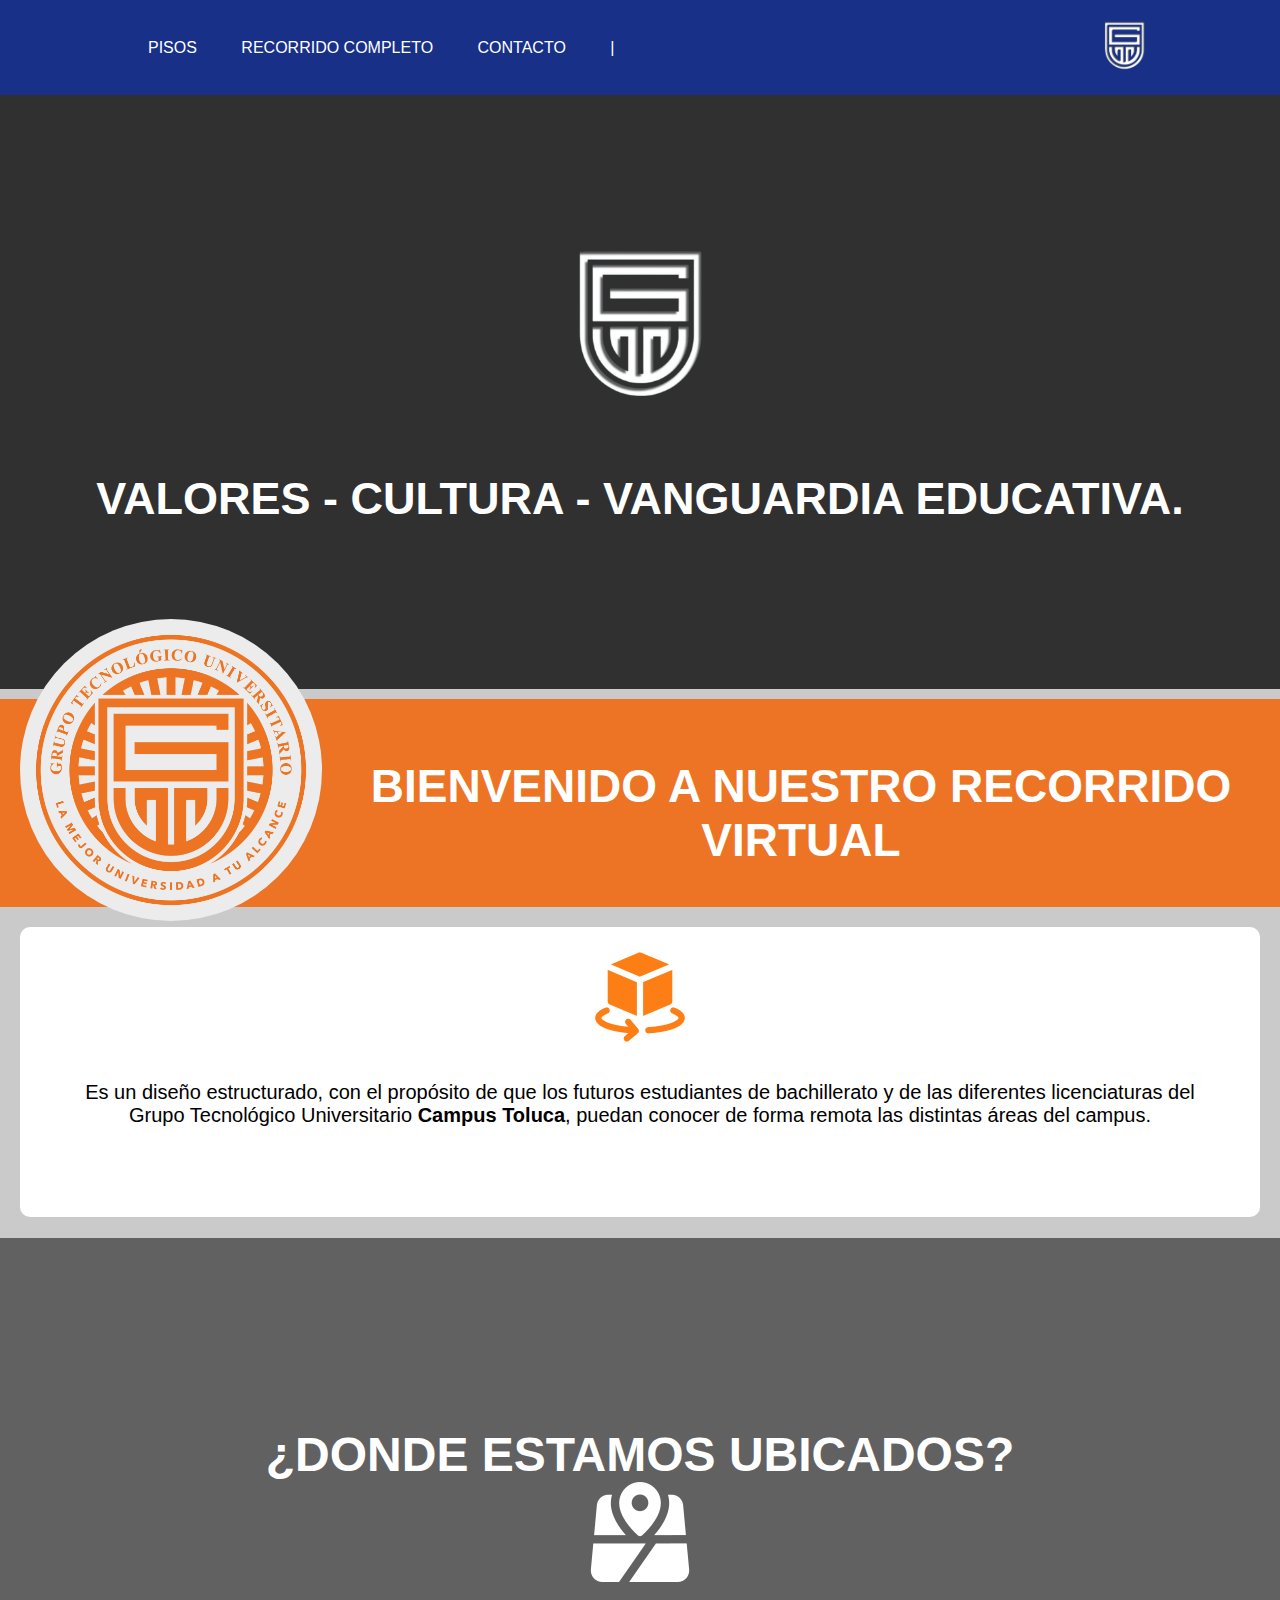
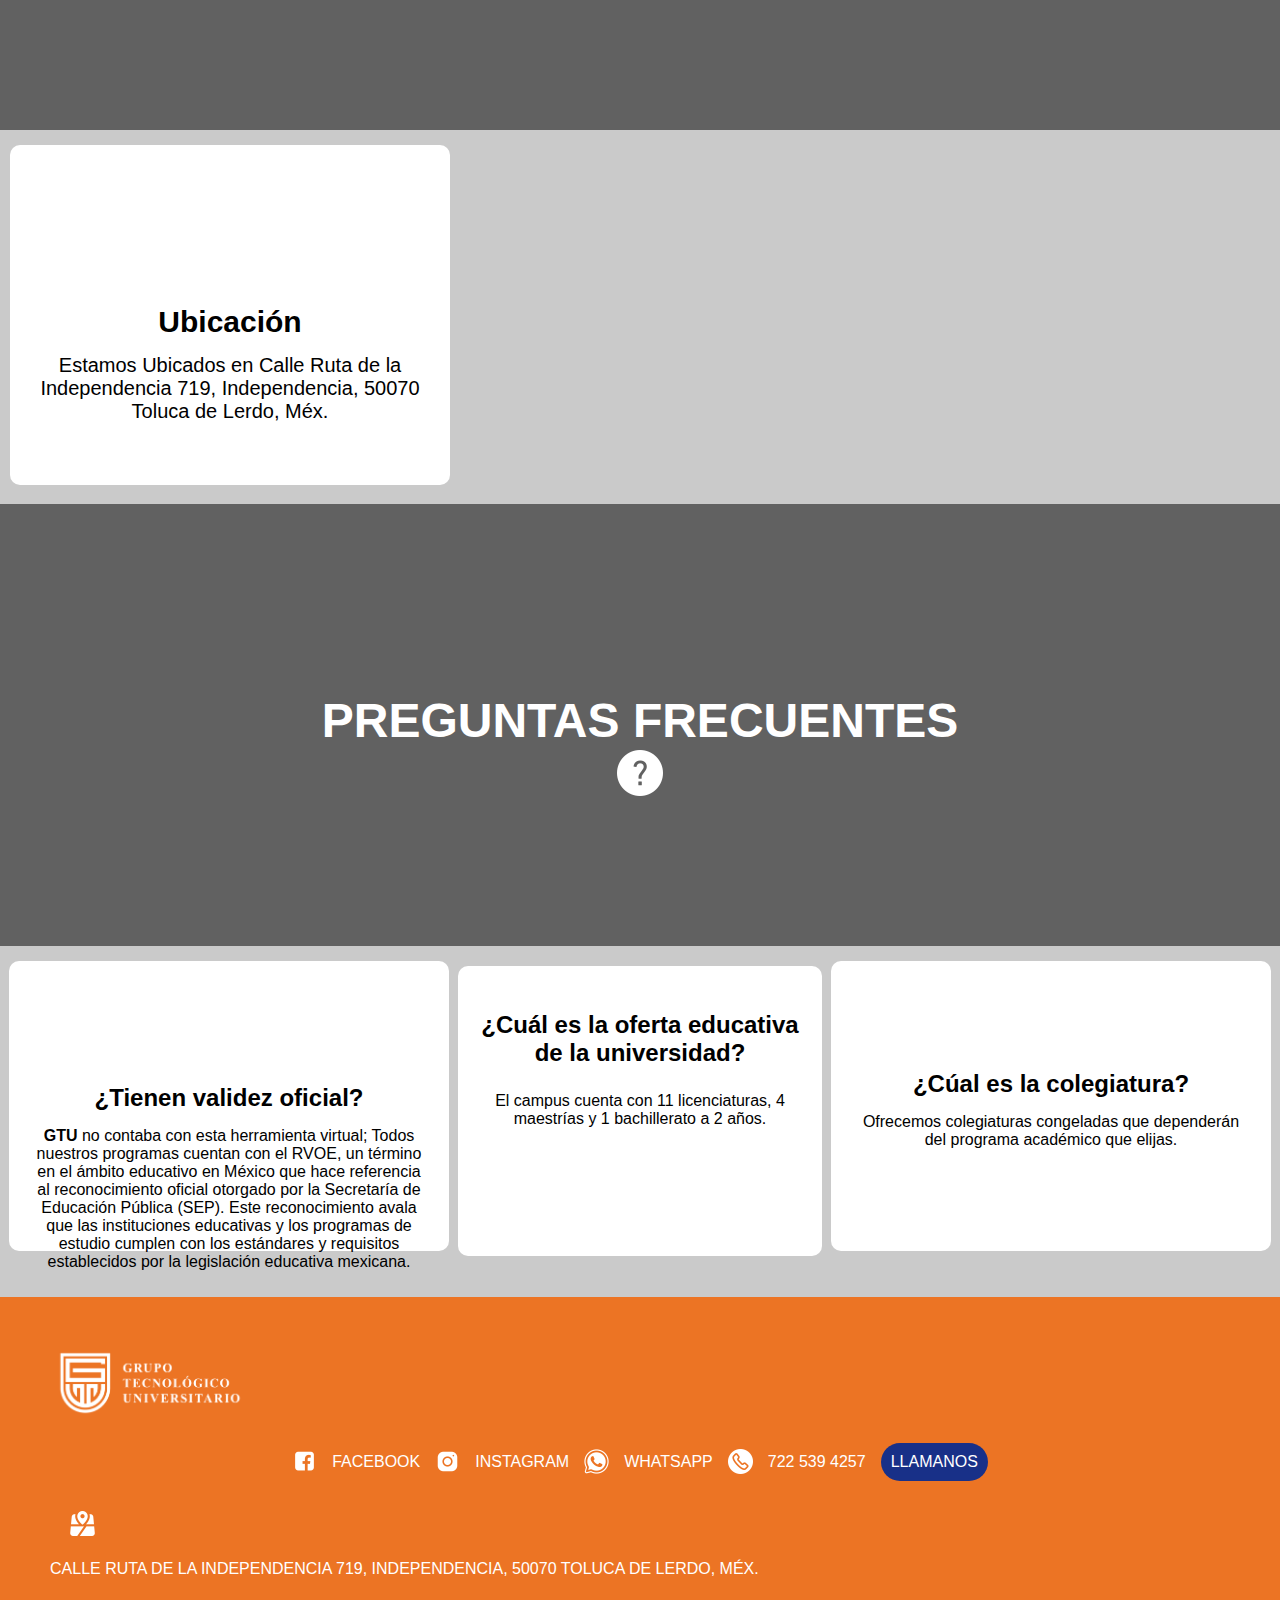
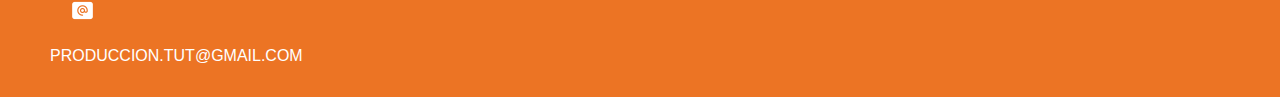
==== Index.html @ c1dfaefb "Cambio NavBar" ====
<!DOCTYPE html>
<html lang="es">
<head>
    <meta charset="UTF-8">
    <meta name="viewport" content="width=device-width, initial-scale=1.0">
    <link rel="icon" href="/IMG/ICONOS/gtunewlogo.png">
    <link rel="stylesheet" href="/CSS/colores.css">
    <title>VR GTU | GTU (Campus Toluca)</title>
</head>
<body>
    <header id="navega">
        <nav>
            <ul class="navegar">
                <li><a href="/HTML/PISOS/PISO1/OFICINA.HTML">PISOS</a></li>
                <li><a href="/HTML/recorrido.html">RECORRIDO COMPLETO</a></li>
                <li><a href="#contacto">CONTACTO</a></li>
                <li>|</li>
            </ul>
        </nav>

        <a onclick="openNav()" class="bot"><button>menu</button></a>

        <div class="overlay" id="mobile">
            <a onclick="closeNav()" class="close">&times;</a>
            <div class="overlaycon">
                <a href="/Index.html"><img src="/IMG/ICONOS/gtunewlogo.png" alt="" class="icon"></a>
                <a href="/HTML/PISOS/PISO1/OFICINA.HTML">PISOS</a>
                <a href="/HTML/recorrido.html">RECORRIDO COMPLETO</a>
                <a href="#contacto">CONTACTO</a>
            </div>
        </div>

        <div id="logo">
            <a href="/Index.html"><img src="/IMG/ICONOS/gtunewlogo.png" alt="GTULOGO"></a>
        </div>
    </header>

    <main id="fondo">
        <a href="/Index.html"><img src="/IMG/ICONOS/gtunewlogo.png" alt=""></a>
        <h1>Valores - Cultura - Vanguardia Educativa.</h1>
    </main>

    <section class="Text1">
        <img src="/IMG/ICONOS/gtu-favicon-color-redondo.png" alt="LogoPrime" class="iconos">
        <h1>bienvenido a nuestro recorrido virtual</h1>
    </section>

    <section id="Text4">
        <img src="/IMG/ICONOS/icons8-360-100.png" alt="">
        <p>Es un diseño estructurado, con el propósito de que los futuros estudiantes de bachillerato y de las diferentes licenciaturas del Grupo Tecnológico Universitario <strong>Campus Toluca</strong>, puedan conocer de forma remota las distintas áreas del campus.</p>
    </section>

    <section>
            <div id="auditor1o">
                <h2>¿Donde estamos Ubicados?</h2>
                <a href="#textt"><img src="/IMG/ICONOS/ubi.png" alt="Pregunta"></a>
            </div>

        <article id="ubica">

            <article id="Text2">
                <header>
                    <img src="/IMG/ICONOS/ubi.png" alt="Ubicacion" id="textt">
                    <h2>Ubicación</h2>
                </header>

                <p> Estamos Ubicados en Calle Ruta de la Independencia 719, Independencia, 50070 Toluca de Lerdo, Méx.</p>
            </article>

            <article class="sec4">
                <iframe src="https://www.google.com/maps/embed?pb=!1m18!1m12!1m3!1d3765.5960133853546!2d-99.6366865254445!3d19.29992674490584!2m3!1f0!2f0!3f0!3m2!1i1024!2i768!4f13.1!3m3!1m2!1s0x85cd8b2ddef48d8b%3A0xed7742442d4fc261!2sTecnol%C3%B3gico%20Universitario%20Toluca!5e0!3m2!1ses-419!2smx!4v1700371676133!5m2!1ses-419!2smx" width="100%" height="450" style="border:0;" allowfullscreen="" loading="lazy" referrerpolicy="no-referrer-when-downgrade"></iframe>
            </article>

        </article>
    </section>

    <div id="auditorio">
        <h2>Preguntas Frecuentes</h2>
        <a href="#preguntas"><img src="/IMG/ICONOS/question.png" alt="Pregunta"></a>
    </div>

    <section id="tex">

        <article id="Text2">
            <header>
                <img src="/IMG/ICONOS/question1.png" alt="Pregunta" id="preguntas">
                <h2>¿Tienen validez oficial?</h2>
            </header>
            <p><strong>GTU</strong> no contaba con esta herramienta virtual; Todos nuestros programas cuentan con el RVOE, un término en el ámbito educativo en México que hace referencia al reconocimiento oficial otorgado por la Secretaría de Educación Pública (SEP). Este reconocimiento avala que las instituciones educativas y los programas de estudio cumplen con los estándares y requisitos establecidos por la legislación educativa mexicana. </p>
        </article>

        <article id="Text3">
            <header>
                <h2>¿Cuál es la oferta educativa de la universidad?</h2>
            </header>
            <p>El campus cuenta con 11 licenciaturas, 4 maestrías y 1 bachillerato a 2 años.</p>
            <img src="/IMG/ICONOS/test.png" alt="">
        </article>

        <article id="Text2">
            <header>
                <img src="/IMG/ICONOS/Elevaciones.png" alt="">
                <h2>¿Cúal es la colegiatura?</h2>
            </header>
            <p>Ofrecemos colegiaturas congeladas que dependerán del programa académico que elijas.</p>
        </article>

    </section>

    <footer id="contacto">
        <div>

            <div class="fondo">
                <a href="/Index.html"><img src="/IMG/ICONOS/gtu-blanco.png" alt="logogtu"></a>
            </div>

            <ul id="ul1">
                <img src="/IMG/ICONOS/facebookicon.png" alt="ICONfacebook" class="icons" id="facebooki" itemid="">
                <li><a href="https://www.facebook.com/TecTolucaOficial" id="facebooki">facebook</a></li>

                <img src="/IMG/ICONOS/instagramicon.png" alt="ICONinstagram" class="icons" id="instagrami">
                <li><a href="https://instagram.com/gtutolucaoficial" id="instagrami">instagram</a></li>

                <img src="/IMG/ICONOS/icons8-whatsapp-100.png" alt="ICONwhatsapp" class="icons">
                <li><a href="https://api.whatsapp.com/send?phone=%2B527225394257&data=ARAAcdplhAZi3SgI3FbOZrAM07J8_AUjIMTQxn3zu7Qmqydd6xOnBglK6elC8q5FR4owhA3ymeNFIO8O2kYN4snIe58LFISaCKBj5-gBf8EnxwQj3b9S8pQFL5r4f1PFo_UJGvje1gdcGLBcBGVEKTH_5w&source=FB_Page&app=facebook&entry_point=page_cta&fbclid=IwAR1U20-LEqBMEBhdm0VTO_FMFiqrObj_uc4vuM2WiOoRPWyVzjMsdOuRC1k">Whatsapp</a></li>

                <img src="/IMG/ICONOS/telicon.png" alt="ICONtel" class="icons">
                <li><a href="#llamar">722 539 4257</a></li>
                <a href="tel:722 538 4257" id="llamar">llamanos</a>
            </ul>

        </div>

        <ul id="ul2">

            <img src="/IMG/ICONOS/ubi.png" alt="" class="icons" id="ubi">
            <li><a href="https://maps.app.goo.gl/cJkkYg5GnAKRwiys8" id="font" id="ubi">Calle Ruta de la Independencia 719, Independencia, 50070 Toluca de Lerdo, Méx.</a></li>

            <img src="/IMG/ICONOS/email.png" alt="correo" class="icons" id="correo">
            <li><a href="mailto:produccion.tut@gmail.com?Subject=Solicitud%20de%20Requisitos">produccion.tut@gmail.com</a></li>

        </ul>

    </footer>

    <script type="text/JavaScript" src="/JS/nav.js"></script>
</body>
</html>
---- CSS/colores.css ----
*{
    padding: 0px;
    margin: 0px;
}
body{
    max-width: auto;
    height: auto;
    background-color: #aaaaaa9f;
    font-family: sans-serif;
}
/*Barra de Navegacion*/
#navega{
    display: flex;
    height: 85px;
    padding: 5px 10%;
    align-items: center;
    position: absolute;
    position: sticky;
    top: 0px;
    z-index: 1;
    background-color: #183088;
    justify-content: space-between;
}
#navega>#logo>img{
    cursor: pointer;
}
#navega >#logo >a >img:hover{
    background-color: #ec7424;
    padding: 5px;
    border-radius: 50%;
    transform: scale(1.1);
    transition: all 0.5s;
}
#logo >a >img{
    height: 55px;
    width: auto;
}
.navegar{
    list-style: none;
}
.navegar>li{
    color: #fff;
    display: inline-block;
    padding: 0 20px;
}
.navegar>li>a{
    color: #fff;
    display: block;
    margin: top;
    transition: all .6s;
    text-decoration: none;
}
.navegar>li>a:hover{
    transform-origin: 0px;
    transform: scale(1.1);
    transition: all .4s;
}
.bot{
    display: none;
}

@media screen and (max-width: 800px){
    #navega{
        position: sticky;
        top: 0px;
    }
    .navegar{
        display: none;
    }
    .bot{
        display: inherit;
    }
}
#navega>.overlay{
    height: 100%;
    width: 0;
    position: fixed;
    z-index: 1;
    left: 0;
    top:0;
    background-color: #304aa7e3;
    overflow: hidden;
    transition: all 0.6s ease 0s;
}
.overlaycon>a{
    margin-top: 65px;
    display: block;
    display: flex;
    margin-left: 50px;
    height: 100%;
    color: #fff;
    align-items: center;
    text-decoration: none;
}
.overlaycon a:hover{
    transform: scale(1.2);
    transform-origin: 0;
    transition: all .5s;
    color: #ec7424;
}
header>.overlay a{
    font-size: 36px;
    display: block;
    right: 15px;
    transition: all 0.3s ease 0s;
    font-weight: 100;
    color: #fff;
}
header .overlay a:hover,
header .overlay a:focus{
    color: #ec7424;
}
.icon{
    margin-left: 10px;
    width: 70px;
}
.icon:hover{
    transform: scale(1.1);
    transform-origin: 4;
    transition: all .4s;
    background-color: #ec7424;
    border-radius: 50%;
    padding: 10px;
}
.close{
    position: absolute;
    top: 10px;
    margin-bottom: 20px;
    font-size: 65px;
    text-decoration: none;
}
.close>button:hover{
    transform: scale(1.1);
    transform-origin: 0%;
    transition: all .4s;
    color: #ec7424;
}
@media screen and (max-height:450px){
    header .overlay a{
        font-size: 20px;
    }
    header .overlay .close{
        font-size: 40px;
        top: 15px;
        right: 45px;
    }
}
/*Estilo Boton*/
a>button{
    width: 70px;
    padding: 9px 9px 9px 9px;
    border-radius: 15px;
    border: #fff;
    color: #183088;
    transition: all .6s;
    background-color: #fff;
    text-align: center;
    text-transform: uppercase;
}
.bot{
    text-decoration: none;
}
a>button:hover{
    transform: scale(1.1);
    transform-origin: 0;
    transition: all .6s ease 0s;
    background-color: #ec7424;
    color: #fff;
}

/*Fondo*/
#fondo{
    background-image: url(../img/TUT.jpg);
    max-width: 100%;
    padding: 9rem 3rem;
    text-align: center;
    background-color: rgba(0, 0, 0, 0.76);
    background-blend-mode: soft-light;
    margin: center;
    background-size: cover;
    background-position: center;
    box-sizing: border-box;
    z-index: -1;
}
#fondo>h1{
    color: #fff;
    font-size: 45px;
}
#fondo>h1:hover{
    transform: scale(1.3);
    transform-origin: 2;
    color: #ec7424;
    transition: all .7s ease 0s;
    border-bottom: underline, #ec7424;
}
#fondo>a>img:hover{
    transform: scale(1.3);
    transform-origin: 2;
    color: #ec7424;
    transition: all .7s ease 0s;
}
#fondo>a>img{
    margin-bottom: 20px;
    width: 170px;
}
.Text1{
    max-width: 100%;
    margin: 20px auto;
    font-size: 23px;
    margin-top: 10px;
    padding: 20px;
    background-color: #ec7424;
    color: #ffffff;
}
.Text1>p{
    padding: 20px 20px;
}

.Text1:hover{
    background-color: #183088;
    transition: all 0.6s;
}
.Text1>.iconos{
    width: 300px;
    margin: -100px auto;
    float: left;
    margin-right: 20px;
    align-items: center;
    background-color: #ececec;
    padding: 1px;
    border-radius: 50%;
}
.iconos{
    transform: rotateY('1');
    transition: all .6s;
    z-index: 2;
}
@media  screen and (max-width: 800px) {
    .Text1>.iconos{
        width: 100%;
        height: auto;
        margin: 20px auto;
        float: left;
        margin-right: 1px;
        transform: scaleY(1);
        transition: all .6s;
        z-index: 1;
    }
    .Text1>p{
        margin-top: 230px;
        text-align: center;
        font-size: 20px;
    }

}
.Fondo1{
    background-image: url(../img/Oficina.png);
    max-width: 100%;
    padding: 9rem 3rem;
    text-align: center;
    background-color: rgba(0, 0, 0, 0.76);
    background-blend-mode: soft-light;
    margin: center;
    background-size: cover;
    background-position: center;
    box-sizing: border-box;
    z-index: -1;
}
.Fondo1>h1{
    color: #fff;
    font-size: 65px;
    transition: all .6s;
    text-transform: uppercase;
}
@media screen and (max-width: 800px){
    .Fondo1>h1{
        color: #fff;
        font-size: 45px;
        transition: all .6s;
    }
}
.Fondo1>h1:hover{
    transform: scale(1.3);
    transform-origin: 1;
    transition: all .6s ease 0s;
    color: #ec7424;
    text-transform: uppercase;
}
/*PreguntasFrecuentes*/
#auditorio{
    background-image: url(../img/Auditorio.jpg);
    max-width: 100%;
    padding: 9rem 3rem;
    text-align: center;
    background-color: rgba(0 0 0/ 0.521);
    background-blend-mode: soft-light;
    margin: center;
    background-size: cover;
    background-position: center;
    box-sizing: border-box;
    z-index: -1;
}
#auditorio>img{
    width: 70px;
    margin-top: 45px;
}
#auditorio>h2{
    margin-top: 45px;
    color: #fff;
    font-size: 48px;
    text-transform: uppercase;
}
#auditor1o{
    background-image: url(../img/360/oficina2.jpg);
    max-width: 100%;
    padding: 9rem 3rem;
    text-align: center;
    background-color: rgba(0 0 0/ 0.521);
    background-blend-mode: soft-light;
    margin: center;
    background-size: cover;
    background-position: center;
    box-sizing: border-box;
    z-index: -1;
}
#auditor1o>h2{
    margin-top: 45px;
    color: #fff;
    font-size: 48px;
    text-transform: uppercase;
}
#auditor1o>img{
    width: 70px;
    margin-top: 45px;
}

/*PISOS*/
.PISOS{
    display: flex;
    justify-content: center;
    margin-bottom: 15px;
    overflow: visible;
}
.PISOS::-webkit-scrollbar{
    width: 1px;
    height: 9px;
    margin-top: 20px;
    background-color: #c7c7c75e;
}
.PISOS::-webkit-scrollbar-thumb{
    background-color: #ec7424;
    border-radius: 20px;
}
h1{
    text-align: center;
    margin-bottom: 20px;
    text-transform: uppercase;
    margin-top: 40px;
}
.piso1{
    width: 400px;
    height: 250px;
    margin-top: 15px;
    background-color: #fff;
    text-align: center;
    border-radius: 20px;
    flex: 1;
}
.piso11{
    width: 400px;
    height: 250px;
    margin-top: 15px;
    background-color: #fff;
    text-align: center;
    border-radius: 20px;
    flex: 1;
    margin-left: 9px;
    margin-right: 9px;
}
.piso12{
    width: 400px;
    height: 250px;
    margin-top: 15px;
    background-color: #fff;
    text-align: center;
    border-radius: 20px;
    flex: 1;
    margin-left: 9px;
    margin-right: 9px;
    display: none;
}
a{
    color: #000;
    text-decoration: none;
}
.piso11>h1{
    font-size: 25px;
    margin-top: 47px;
}
.piso12>h1{
    font-size: 25px;
    margin-top: 47px;
}
.piso1>h1{
    font-size: 25px;
    margin-top: 47px;
}
/*HOVERS*/
.piso1:hover{
    color: #fff;
    transition: all .5s ease 0s;
    transform: scale(.9);
    transform-origin: -1;
    background: linear-gradient(-45deg, #ec7424, #2348cf);
}
.piso11:hover{
    color: #fff;
    transition: all .5s ease 0s;
    transform: scale(.9);
    transform-origin: -1;
    background: linear-gradient(-45deg, #ec7424, #2348cf);
}
.piso12:hover{
    color: #fff;
    transition: all .5s ease 0s;
    transform: scale(.9);
    transform-origin: -1;
    background: linear-gradient(-45deg, #ec7424, #2348cf);
}
/*Oficina*/
.piso11>.foto{
    background-image: url(../img/Oficina1.png);
    max-width: 100%;
    padding: 4rem;
    text-align: center;
    background-color: rgba(0 0 0/ 0.521);
    background-blend-mode: soft-light;
    margin: center;
    border-radius: 20px 20px 0 0;
    background-size: cover;
    background-position: center;
    box-sizing: border-box;
    z-index: 1;
}
/*Auditorio*/
.piso1>.foto1{
    background-image: url(../img/Auditorio.jpg);
    max-width: 100%;
    padding: 4rem;
    text-align: center;
    background-color: rgba(0 0 0/ 0.521);
    background-blend-mode: soft-light;
    margin: center;
    border-radius: 20px 20px 0 0;
    background-size: cover;
    background-position: center;
    box-sizing: border-box;
    z-index: 1;
}
.piso11>.foto2{
    background-image: url(../img/Computacion.png);
    max-width: 100%;
    padding: 4rem;
    text-align: center;
    background-color: rgba(0 0 0/ 0.521);
    background-blend-mode: soft-light;
    margin: center;
    border-radius: 20px 20px 0 0;
    background-size: cover;
    background-position: center;
    box-sizing: border-box;
    z-index: 1;
}
.piso11>.foto3{
    background-image: url(../img/Arqui2.jpg);
    max-width: 100%;
    padding: 4rem;
    text-align: center;
    background-color: rgba(0, 0, 0, 0.377);
    background-blend-mode: soft-light;
    margin: center;
    border-radius: 20px 20px 0 0;
    background-size: cover;
    background-position: center;
    box-sizing: border-box;
    z-index: 1;
}
.piso1>.foto4{
    background-image: url(../img/Medicina2.jpg);
    max-width: 100%;
    padding: 4rem;
    text-align: center;
    background-color: rgba(0 0 0/ 0.377);
    background-blend-mode: soft-light;
    margin: center;
    border-radius: 20px 20px 0 0;
    background-size: cover;
    background-position: center;
    box-sizing: border-box;
    z-index: 1;
}
.piso11>.foto5{
    background-image: url(../img/juicio.png);
    max-width: 100%;
    padding: 4rem;
    text-align: center;
    background-color: rgba(0 0 0/ 0.377);
    background-blend-mode: soft-light;
    margin: center;
    border-radius: 20px 20px 0 0;
    background-size: cover;
    background-position: center;
    box-sizing: border-box;
    z-index: 1;
}
.piso1>.foto6{
    background-image: url(../img/Nutricion.jpg);
    max-width: 100%;
    padding: 4rem;
    text-align: center;
    background-color: rgba(0 0 0/ 0.377);
    background-blend-mode: soft-light;
    margin: center;
    border-radius: 20px 20px 0 0;
    background-size: cover;
    background-position: center;
    box-sizing: border-box;
    z-index: 1;
}
.piso11>.foto7{
    background-image: url(../img/crimi.jpg);
    max-width: 100%;
    padding: 4rem;
    text-align: center;
    background-color: rgba(0 0 0/ 0.377);
    background-blend-mode: soft-light;
    margin: center;
    border-radius: 20px 20px 0 0;
    background-size: cover;
    background-position: center;
    box-sizing: border-box;
    z-index: 1;
}
.piso12>.foto6{
    background-image: url(../img/Nutricion.jpg);
    max-width: 100%;
    padding: 4rem;
    text-align: center;
    background-color: rgba(0 0 0/ 0.377);
    background-blend-mode: soft-light;
    margin: center;
    border-radius: 20px 20px 0 0;
    background-size: cover;
    background-position: center;
    box-sizing: border-box;
    z-index: 1;
}
.piso1>.foto8{
    background-image: url(../img/Ciencias.png);
    max-width: 100%;
    padding: 4rem;
    text-align: center;
    background-color: rgba(0 0 0/ 0.377);
    background-blend-mode: soft-light;
    margin: center;
    border-radius: 20px 20px 0 0;
    background-size: cover;
    background-position: center;
    box-sizing: border-box;
    z-index: 1;
}
#tex{
    display: flex;
}
@media screen and (max-width: 1280px){
    .PISOS{
        overflow: scroll;
    }
}
@media screen and (max-width: 800px){
    .PISOS{
        display: inherit;
        overflow: visible;
    }
    .piso1{
        width: auto;
        margin-left: 9px;
        margin-right: 9px;
    }
    .piso11{
        width: auto;
        margin-left: 9px;
        margin-right: 9px;
    }
    .piso1>h1{
        margin-top:40px;
        font-size: 25px;
    }
    .piso1>.foto{
        padding: 5rem;
        border-radius: 20px 20px 0 0;
    }
    .piso12{
        width: auto;
        margin-left: 9px;
        margin-right: 9px;
    }
    #quit{
        display: inherit;
    }
}
#Text2{
    width: 400px;
    height: 250px;
    margin-top: 15px;
    background-color: #fff;
    text-align: center;
    padding: 20px 20px;
    border-radius: 10px;
    margin-left: 9px;
    margin-right: 9px;
}
#Text2:hover{
    background-color: #ec7424;
    color: #fff;
    transform-origin: 0;
    transition: all 300ms ease 0s;
}
#Text2>header>img{
    margin-top: 20px;
    margin-left: 08px;
}
#Text2>p{
    margin-top: 15px;
}
#Text2>header>h2{
    margin-top: 15px;
}
#Text3{
    width: 400px;
    height: 250px;
    margin-top: 20px;
    background-color: #fff;
    text-align: center;
    padding: 20px 20px;
    border-radius: 10px;
    flex: 1;
    margin-bottom: 21px;
}
#Text3>p{
    margin-top: 25px;
}
#Text3>header>h2{
    margin-top: 25px;
}
#Text3:hover{
    background-color: #183088;
    color: #fff;
    transform-origin: 0;
    transition: all 300ms ease 0s;
}
#Text3>img{
    margin-top: 20px;
    margin-left: 05px;
}
#Text4{
    height: 250px;
    margin-top: 15px;
    background-color: #fff;
    text-align: center;
    padding: 20px 20px;
    border-radius: 10px;
    flex: 1;
    z-index: -1;
    margin-left: 20px;
    margin-right: 20px;
    margin-bottom: 21px;
}
#Text4>p{
    padding: 30px;
    font-size: 20px;
}
#center>.fondo21{
    margin-top: 50px;
    height: 210px;
    z-index: -1;
}
#center{
    margin-left: 40px;
    margin-right: 40px;
    display: flex;
}
.foto21{
    display: flex;
    justify-content: center;
}
.sec2{
    z-index: 0;
    justify-content: center;
    align-items: center;
}
@media screen and (max-width: 800px){
    #auditorio>h2{
        font-size: 35px;
    }
    #auditor1o>h2{
        font-size: 35px;
    }
    #tex{
        display: inherit;
    }
    #Text2{
        width: auto;
        height: auto;
    }
    #Text2>p{
        text-align: center;
        margin-bottom: 10px;
    }
    #Text2>header>h2{
        text-align: center;
        margin-top: 20px;
        margin-bottom: 20px;
    }
    #Text2>header>img{
        margin-top: 20px;
        margin-left: 5px;
    }
    #Text3{
        margin-left: 9px;
        margin-right: 9px;
        width: auto;
        height: auto;
    }
    #Text3>p{
        text-align: center;
        margin-bottom: 10px;
    }
    #Text3>header>h2{
        text-align: center;
        margin-top: 20px;
        margin-bottom: 20px;
    }
    #Text3>img{
        margin-top: 20px;
        margin-left: 5px;
    }
    #Text4{
        margin-left: 9px;
        margin-right: 9px;
        width: auto;
        height: auto;
    }
    #Text4>p{
        text-align: center;
        margin-bottom: 10px;
    }
    #center{
        margin-left: 0px;
        margin-right: 0pc;
        display: inherit;
    }
    #center>.foto21{
        background-color: rgba(0, 0, 0, 0.548);
        padding: 5rem;
        margin-left: 200px;
        margin-right: 0px;
        transition: all .6s ease;
    }
    footer{
        width: auto;
        display: flex;
        padding: 20px;
        font-size: 10px;
        justify-content: start;
    }
    footer>div>ul{
        display: flex;
        flex-direction: column;
    }
    footer>div>ul>li{
        margin-top: 5px;
        margin-bottom: 10px;
    }
    .fondo>a>img{
        max-width: 150px;
        height: 47px;
    }
    #ul1{
        margin-left: -60px;
        width: 200px;
        flex: 1;
    }
    #ul2{
        margin-top: 70px;
        flex-direction: none;
        align-items: start;
        flex: 1;
    }
    #ul2>li{
        width: 100px;
        text-align: center;
        font-size: 9px;
        padding: 10px;
    }
    #ul2>.icons{
        margin-top: 20px;
        margin-left: 30px;
    }
}
footer{
    margin-top: 20px;
    background-color: #ec7424;
    height: 300px;
    padding: 50px;
    text-transform: uppercase;
}
footer>div>ul{
    display: flex;
    justify-content: center;
    align-items: center;
    list-style: none;
    margin-top: 20px;
}
footer>div>ul>li>a{
    color: #fff;
    padding: 15px;
}
footer>div>ul>li>a:hover{
    color: #743105;
    transition: all .6s ease 0s;
}
.fondo>a>img{
    width: 200px;
}
.icons{
    width: 25px;
}
.font{
    font-size: 10px;
}
#ul2{
    margin-top: 10px;
    list-style: none;
}
#ul2>img{
    margin-top: 20px;
    margin-bottom: 20px;
    margin-left: 20px;
}
#ul2>li>a{
    color: #fff;
}
#ul2>li>a:hover{
    color: #743105;
    transition: all .6s ease 0s;
}
#llamar{
    width: auto;
    padding: 10px;
    border: none;
    border-radius: 20px;
    color: #fff;
    background-color: #183088;
}
#llamar:hover{
    background-color: #fff;
    color: #183088;
    transition: all .6s ease 0s;
}
#ubica{
    justify-content: center;
    display: flex;
}
#ubica>#Text2{
    height: 300px;
    font-size: 20px;
}
.sec4{
    padding: 10px;
}
iframe{
    flex: 1;
    border-radius: 0 0 20px 20px;
    width: 800px;
    height: 350px;
}
#Text5{
    width: 400px;
    height: auto;
    margin-left: 55px;
    background-color: #fff;
    text-align: center;
    padding: 20px 20px;
    border-radius: 10px;
    flex: 1;
   margin-bottom: 21px;
}
#Text5:hover{
    background-color: #183088;
    color: #fff;
    transition: all .6s ease 0s;
}
#Text5>p>a:hover{
    color: #fff;
    transition: all .6s ease 0s;
}
@media screen and (max-width: 800px) {
    #ubica{
        display: inherit;
    }
    #ubica>#Text2{
        width: auto;
        height: auto;
        font-size: 15px;
    }
    iframe{
        width: 100%;
        height: 200px;
        justify-content: center;
    }
    .sec4{
        padding: 12px;
    }
    #Text3>.icons{
        width: 40px;
    }
    #Text3>p{
        margin-top: 20px;
    }
    #Text5{
        margin-left: 9px;
        margin-right: 9px;
        width: auto;
        height: auto;
    }
}
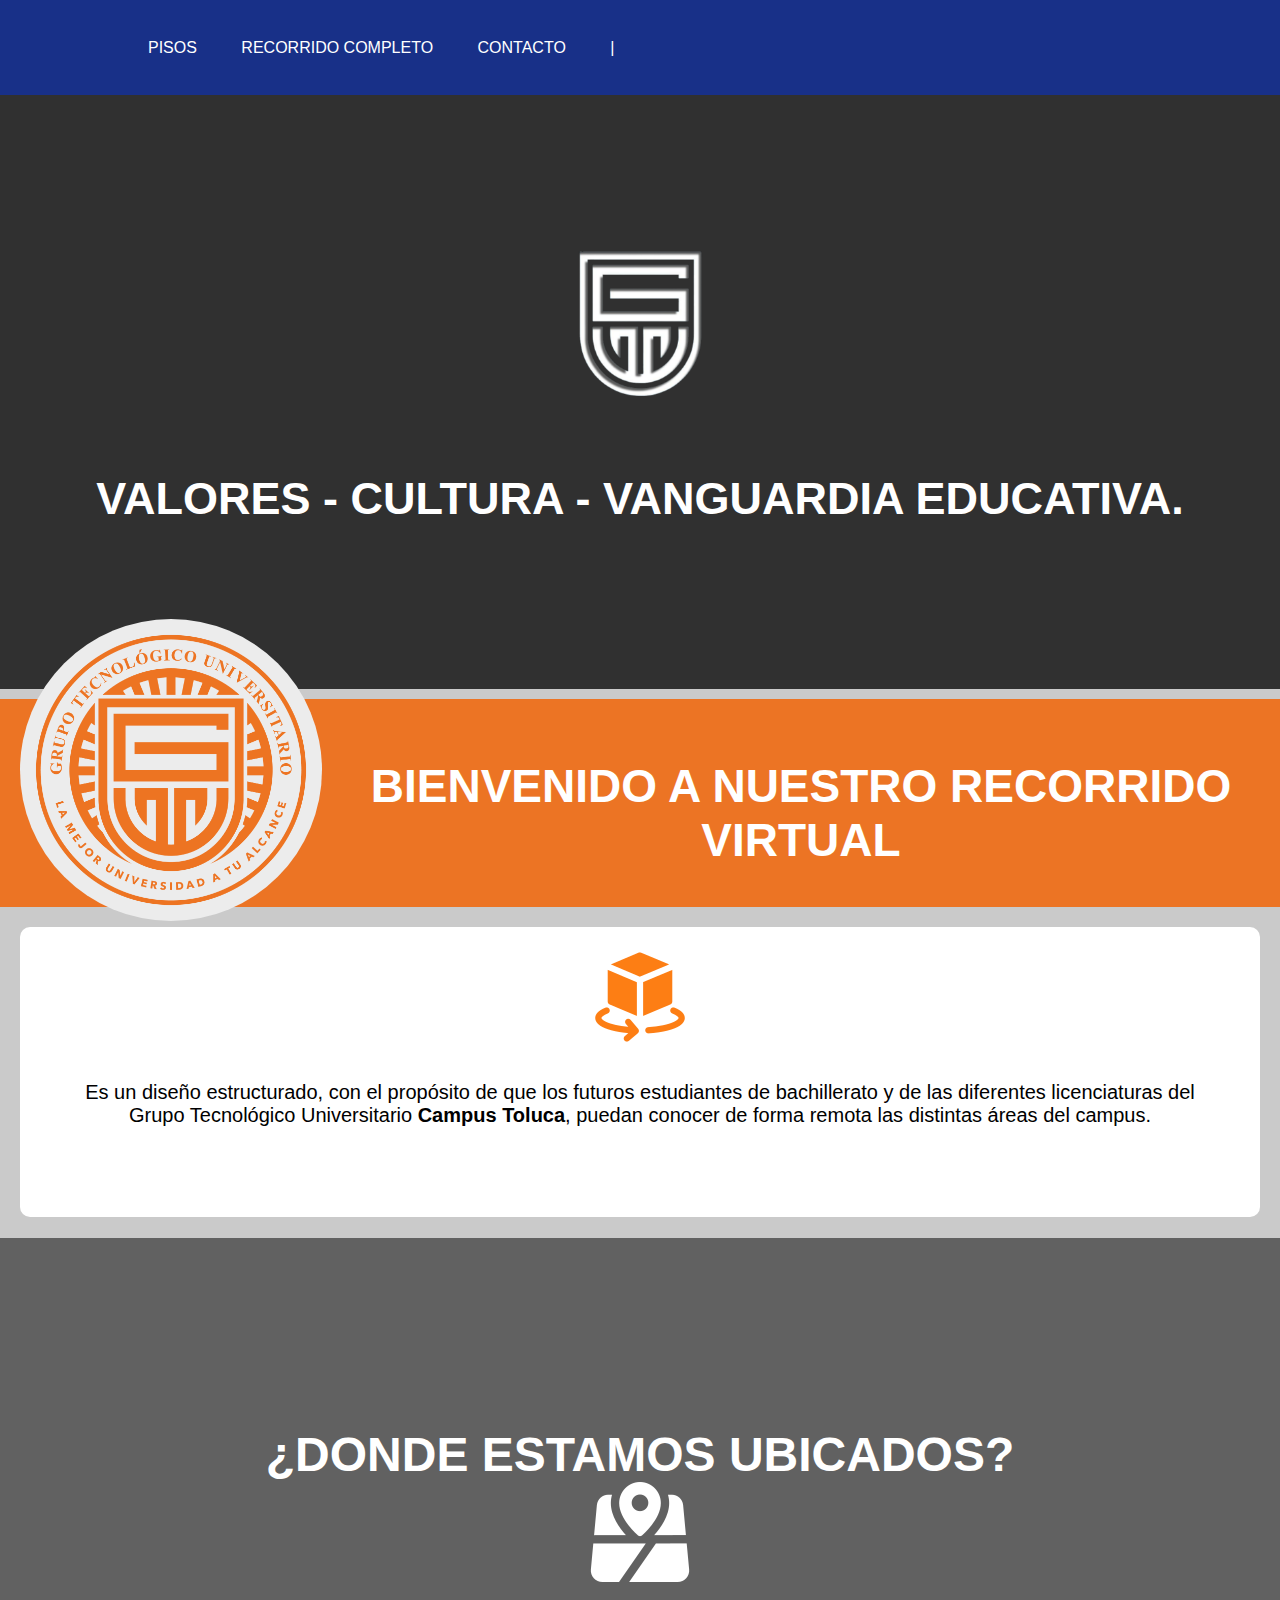
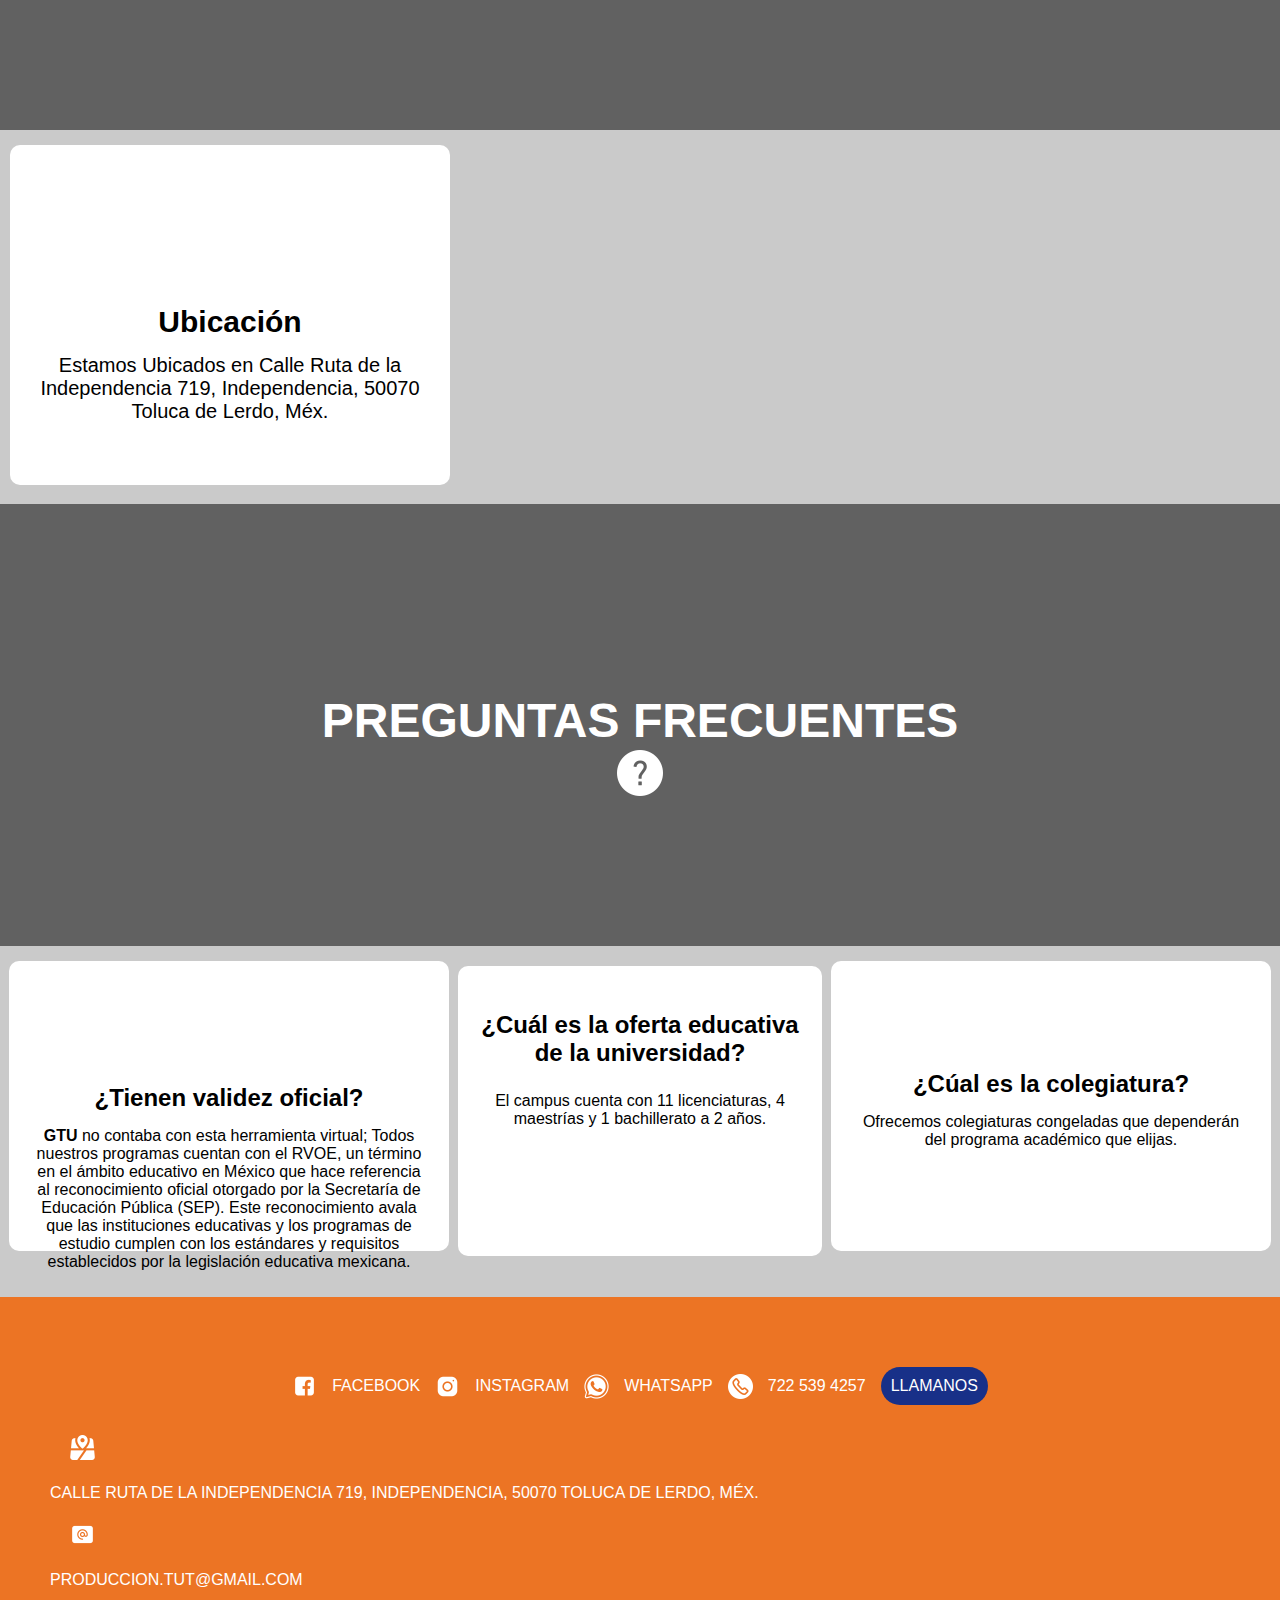
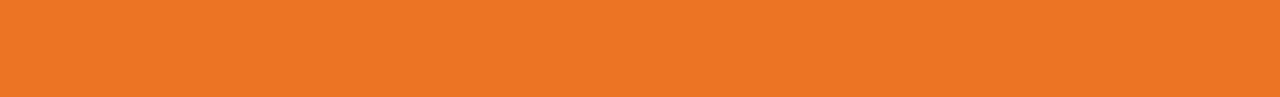
==== commit dd2f8499: "u" ====
--- a/Index.html
+++ b/Index.html
@@ -30,9 +30,7 @@
             </div>
         </div>
 
-        <div id="logo">
-            <a href="/Index.html"><img src="/IMG/ICONOS/gtunewlogo.png" alt="GTULOGO"></a>
-        </div>
+        
     </header>
 
     <main id="fondo">
@@ -110,9 +108,7 @@
     <footer id="contacto">
         <div>
 
-            <div class="fondo">
-                <a href="/Index.html"><img src="/IMG/ICONOS/gtu-blanco.png" alt="logogtu"></a>
-            </div>
+           
 
             <ul id="ul1">
                 <img src="/IMG/ICONOS/facebookicon.png" alt="ICONfacebook" class="icons" id="facebooki" itemid="">
--- a/CSS/colores.css
+++ b/CSS/colores.css
@@ -25,7 +25,6 @@
     cursor: pointer;
 }
 #navega >#logo >a >img:hover{
-    background-color: #ec7424;
     padding: 5px;
     border-radius: 50%;
     transform: scale(1.1);
@@ -76,7 +75,7 @@
     width: 0;
     position: fixed;
     z-index: 1;
-    left: 0;
+    left: 200px;
     top:0;
     background-color: #304aa7e3;
     overflow: hidden;
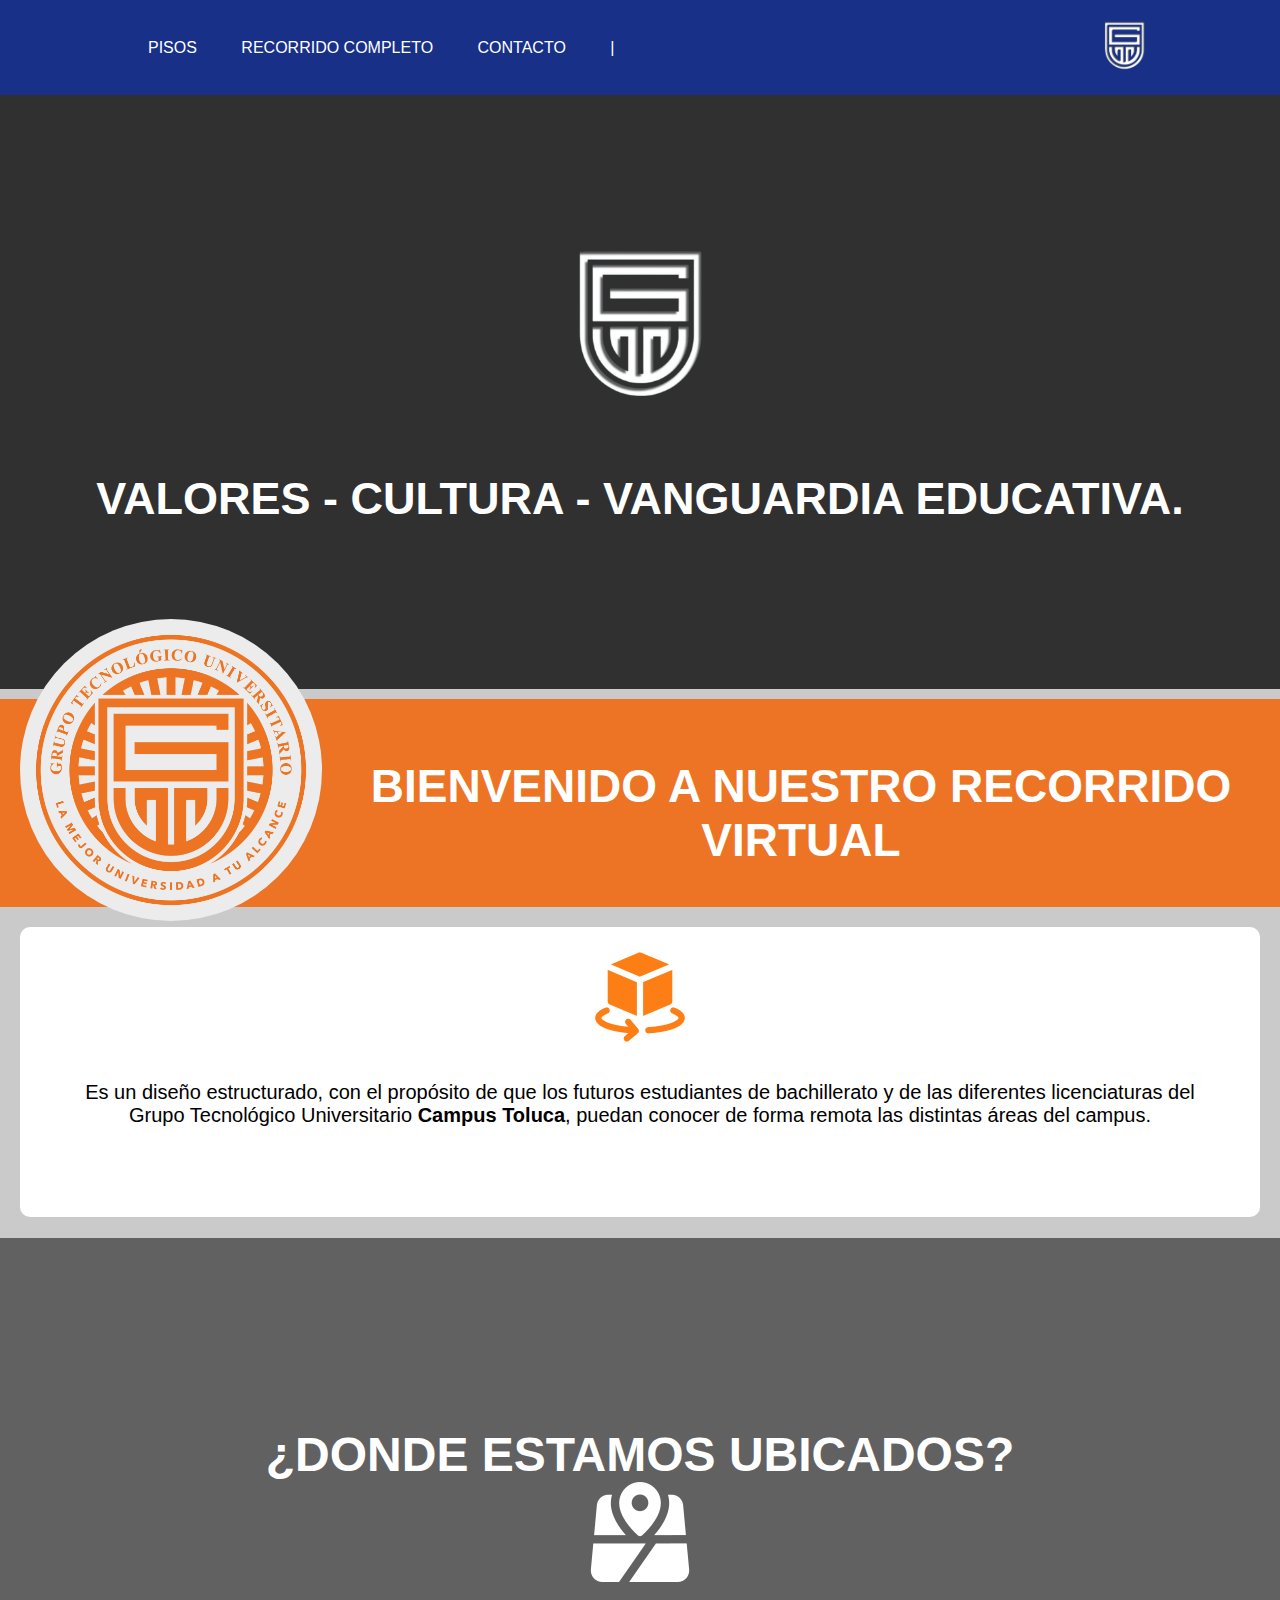
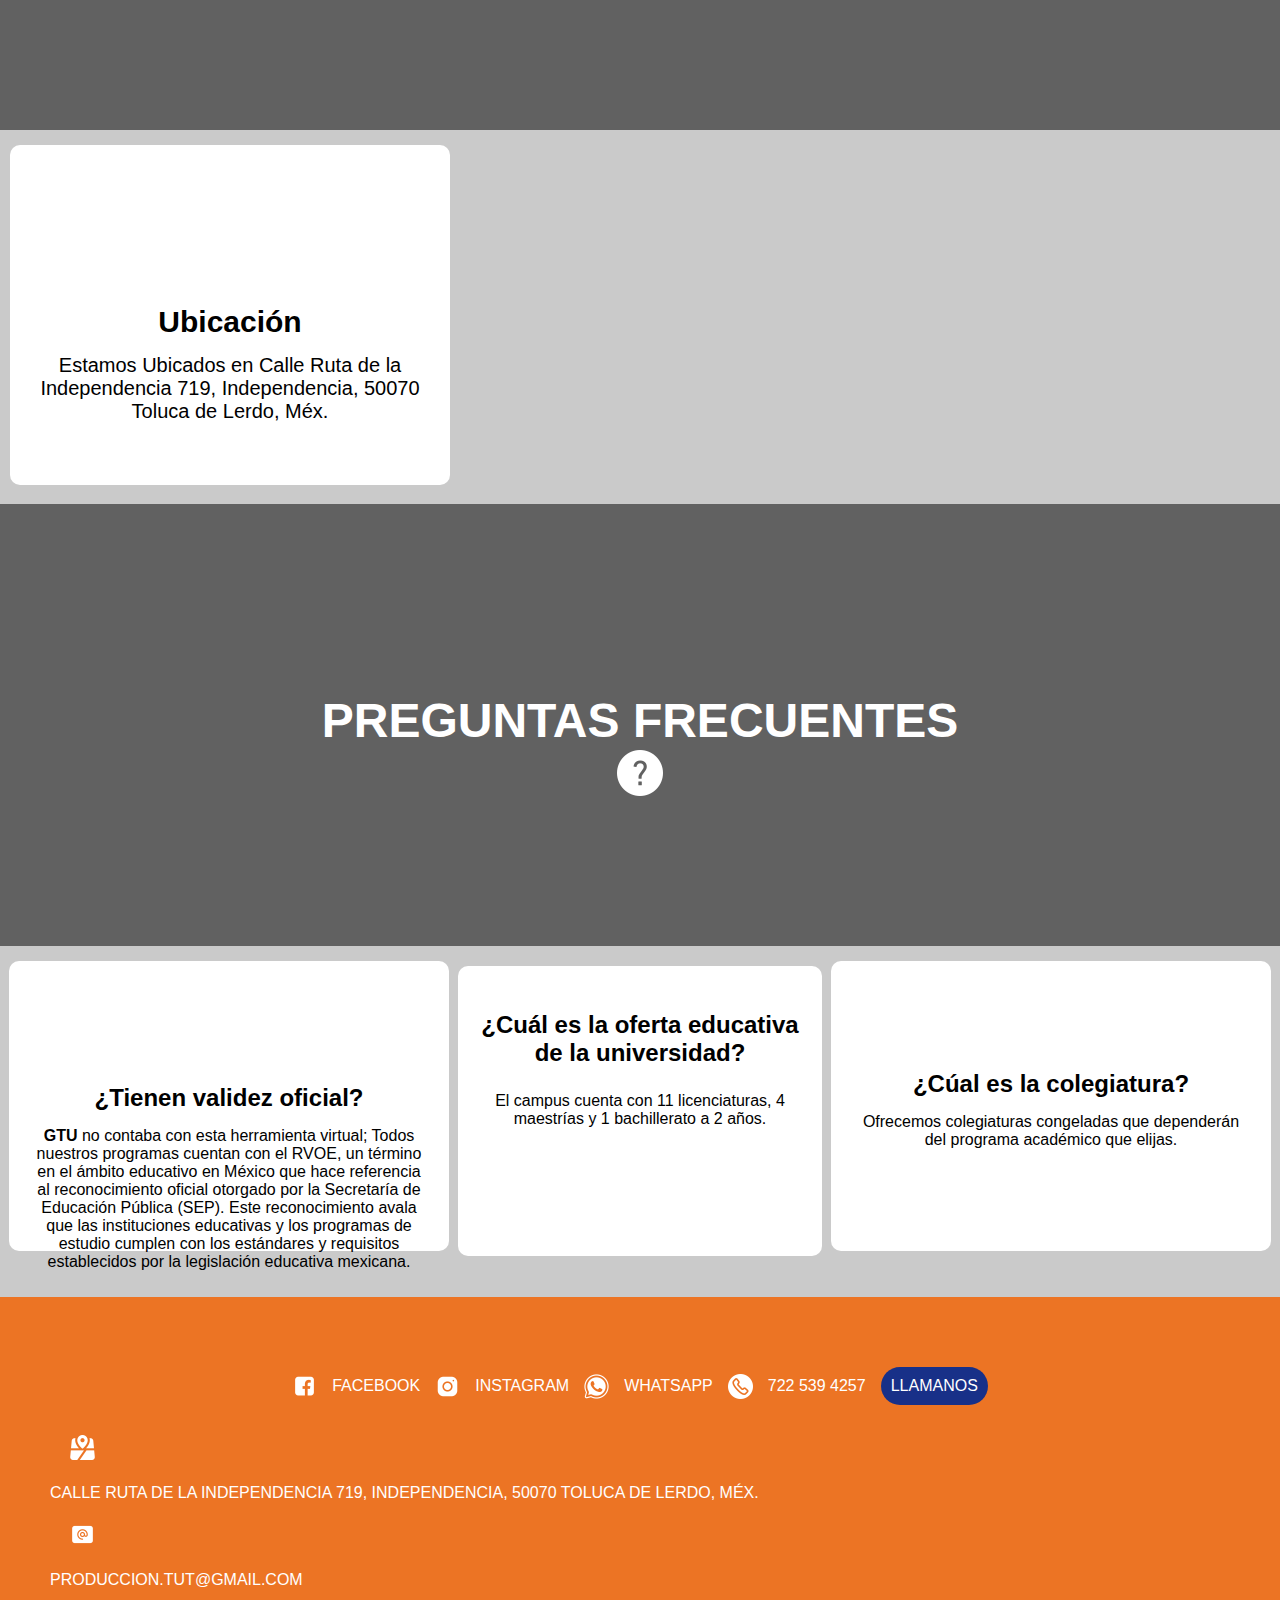
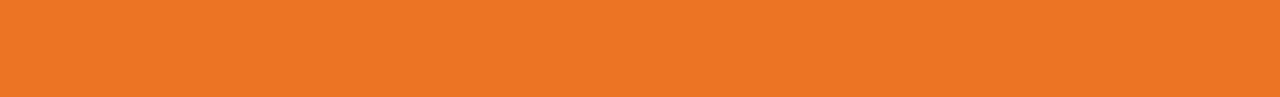
==== commit a6fb8bc5: "11" ====
--- a/Index.html
+++ b/Index.html
@@ -30,7 +30,9 @@
             </div>
         </div>
 
-        
+        <div id="logo">
+            <a href="/Index.html"><img src="/IMG/ICONOS/gtunewlogo.png" alt="GTULOGO"></a>
+        </div>
     </header>
 
     <main id="fondo">
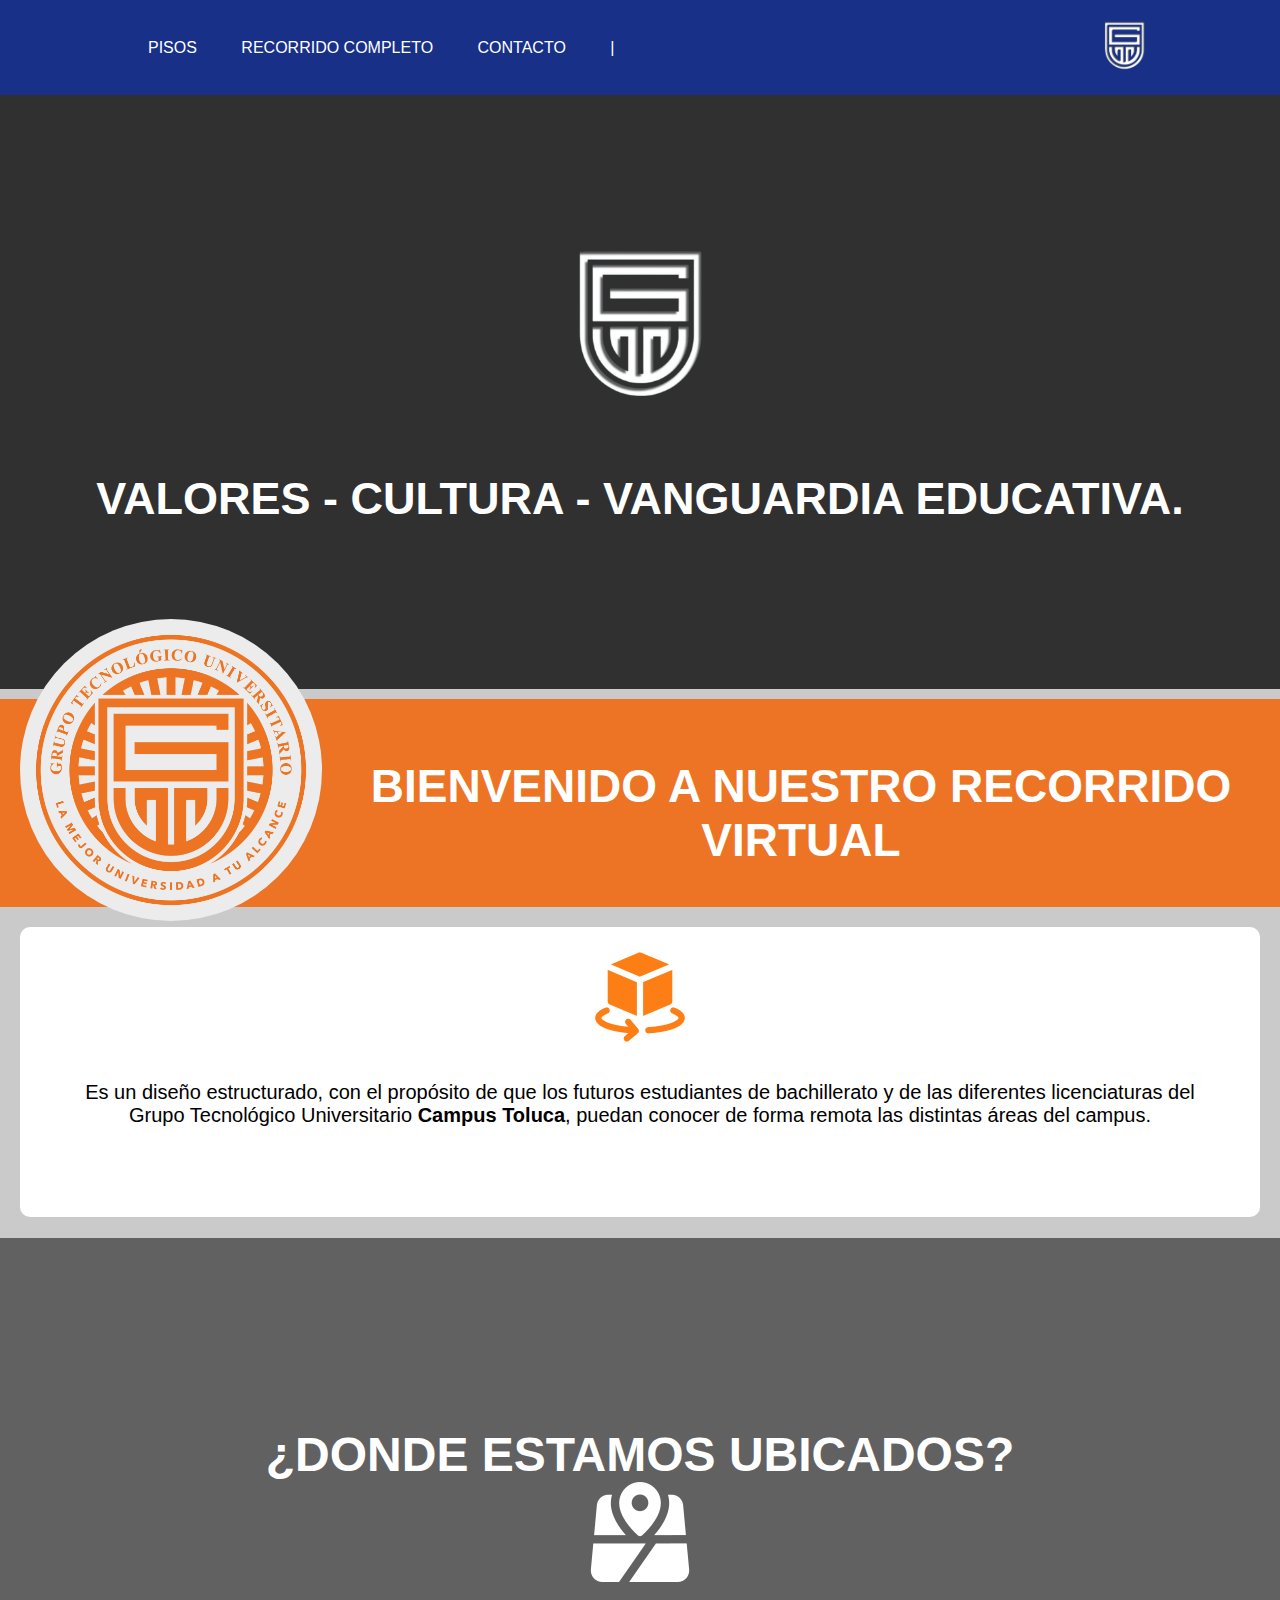
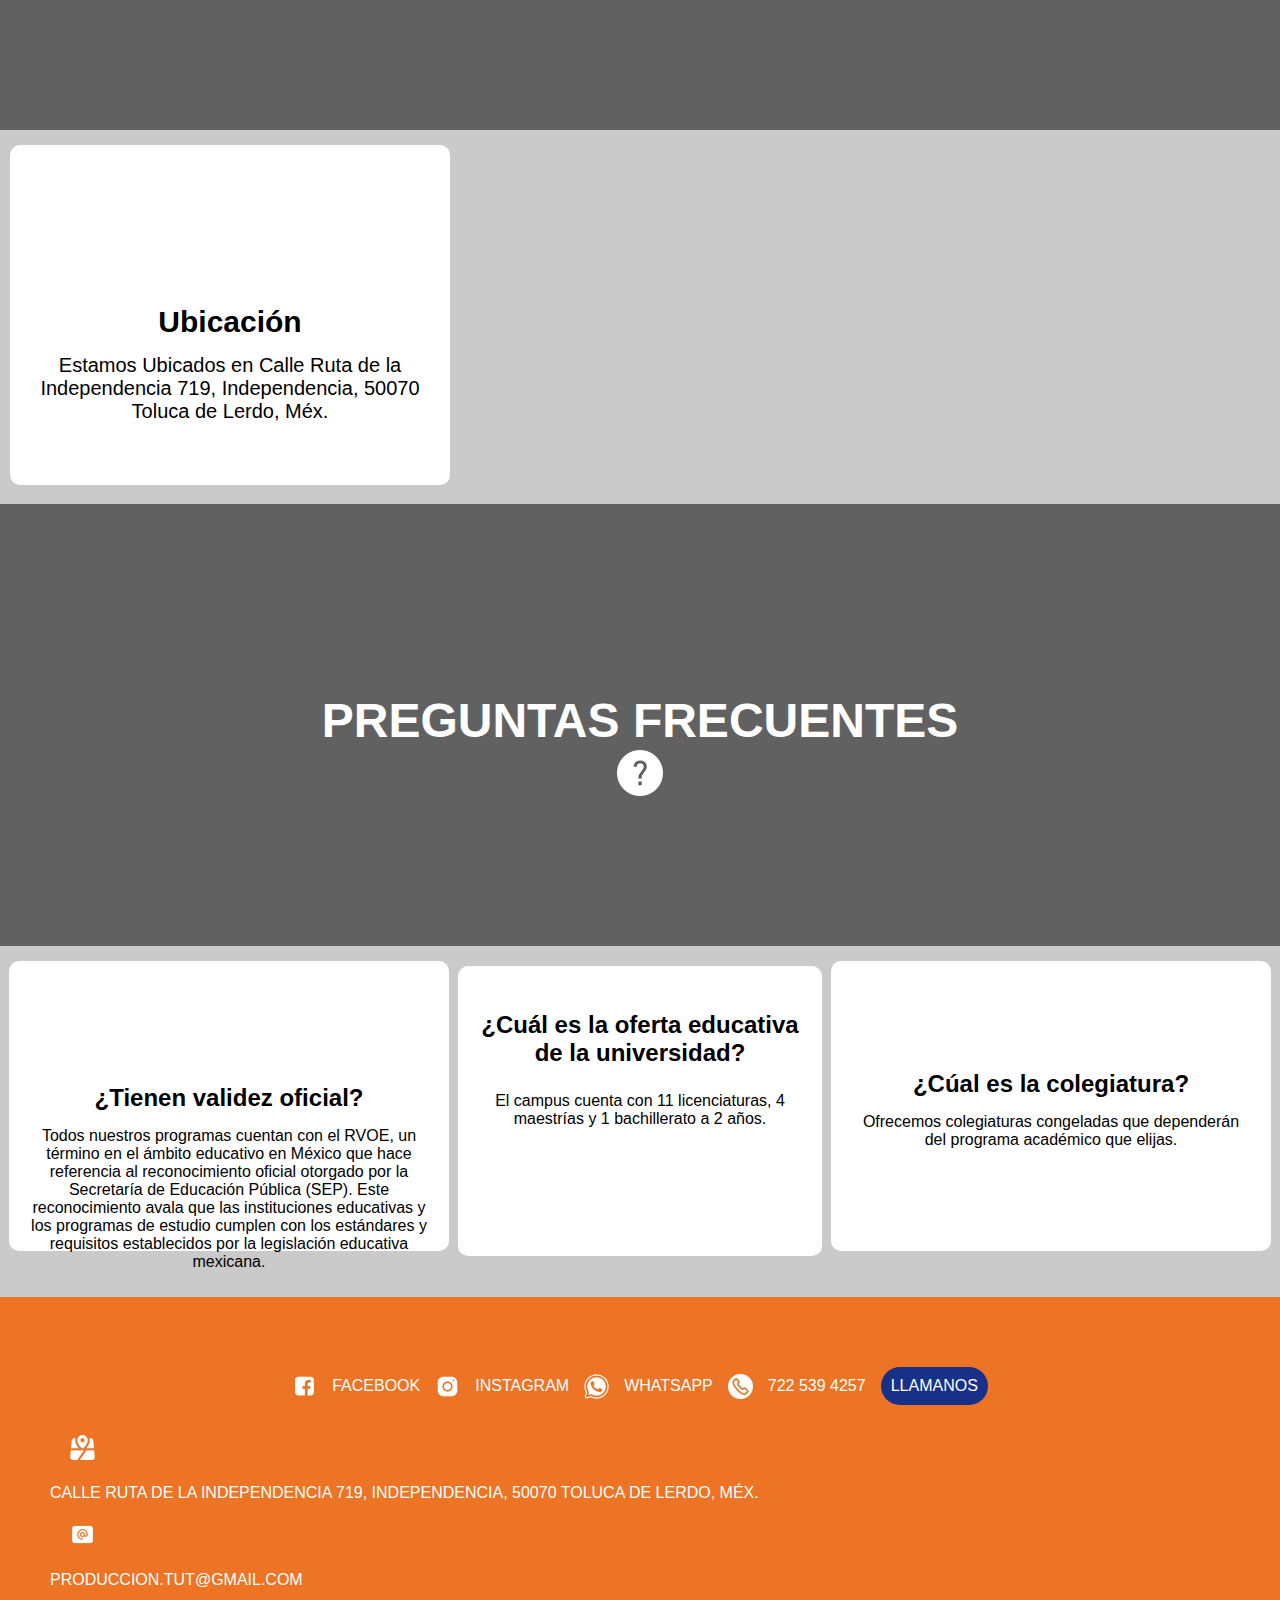
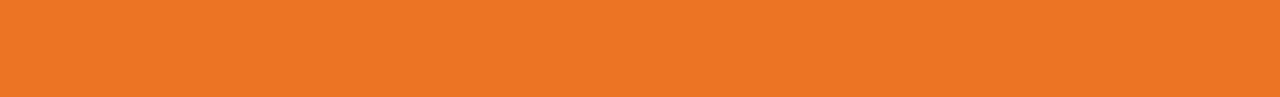
==== commit 2c84c4b3: "g" ====
--- a/Index.html
+++ b/Index.html
@@ -17,9 +17,7 @@
                 <li>|</li>
             </ul>
         </nav>
-
         <a onclick="openNav()" class="bot"><button>menu</button></a>
-
         <div class="overlay" id="mobile">
             <a onclick="closeNav()" class="close">&times;</a>
             <div class="overlaycon">
@@ -29,7 +27,6 @@
                 <a href="#contacto">CONTACTO</a>
             </div>
         </div>
-
         <div id="logo">
             <a href="/Index.html"><img src="/IMG/ICONOS/gtunewlogo.png" alt="GTULOGO"></a>
         </div>
@@ -86,7 +83,7 @@
                 <img src="/IMG/ICONOS/question1.png" alt="Pregunta" id="preguntas">
                 <h2>¿Tienen validez oficial?</h2>
             </header>
-            <p><strong>GTU</strong> no contaba con esta herramienta virtual; Todos nuestros programas cuentan con el RVOE, un término en el ámbito educativo en México que hace referencia al reconocimiento oficial otorgado por la Secretaría de Educación Pública (SEP). Este reconocimiento avala que las instituciones educativas y los programas de estudio cumplen con los estándares y requisitos establecidos por la legislación educativa mexicana. </p>
+            <p>Todos nuestros programas cuentan con el RVOE, un término en el ámbito educativo en México que hace referencia al reconocimiento oficial otorgado por la Secretaría de Educación Pública (SEP). Este reconocimiento avala que las instituciones educativas y los programas de estudio cumplen con los estándares y requisitos establecidos por la legislación educativa mexicana. </p>
         </article>
 
         <article id="Text3">
--- a/CSS/colores.css
+++ b/CSS/colores.css
@@ -96,6 +96,11 @@
     transform-origin: 0;
     transition: all .5s;
     color: #ec7424;
+}
+#par>h1{
+    color: white;
+    padding: 20px;
+    background-color: #ec7424;
 }
 header>.overlay a{
     font-size: 36px;
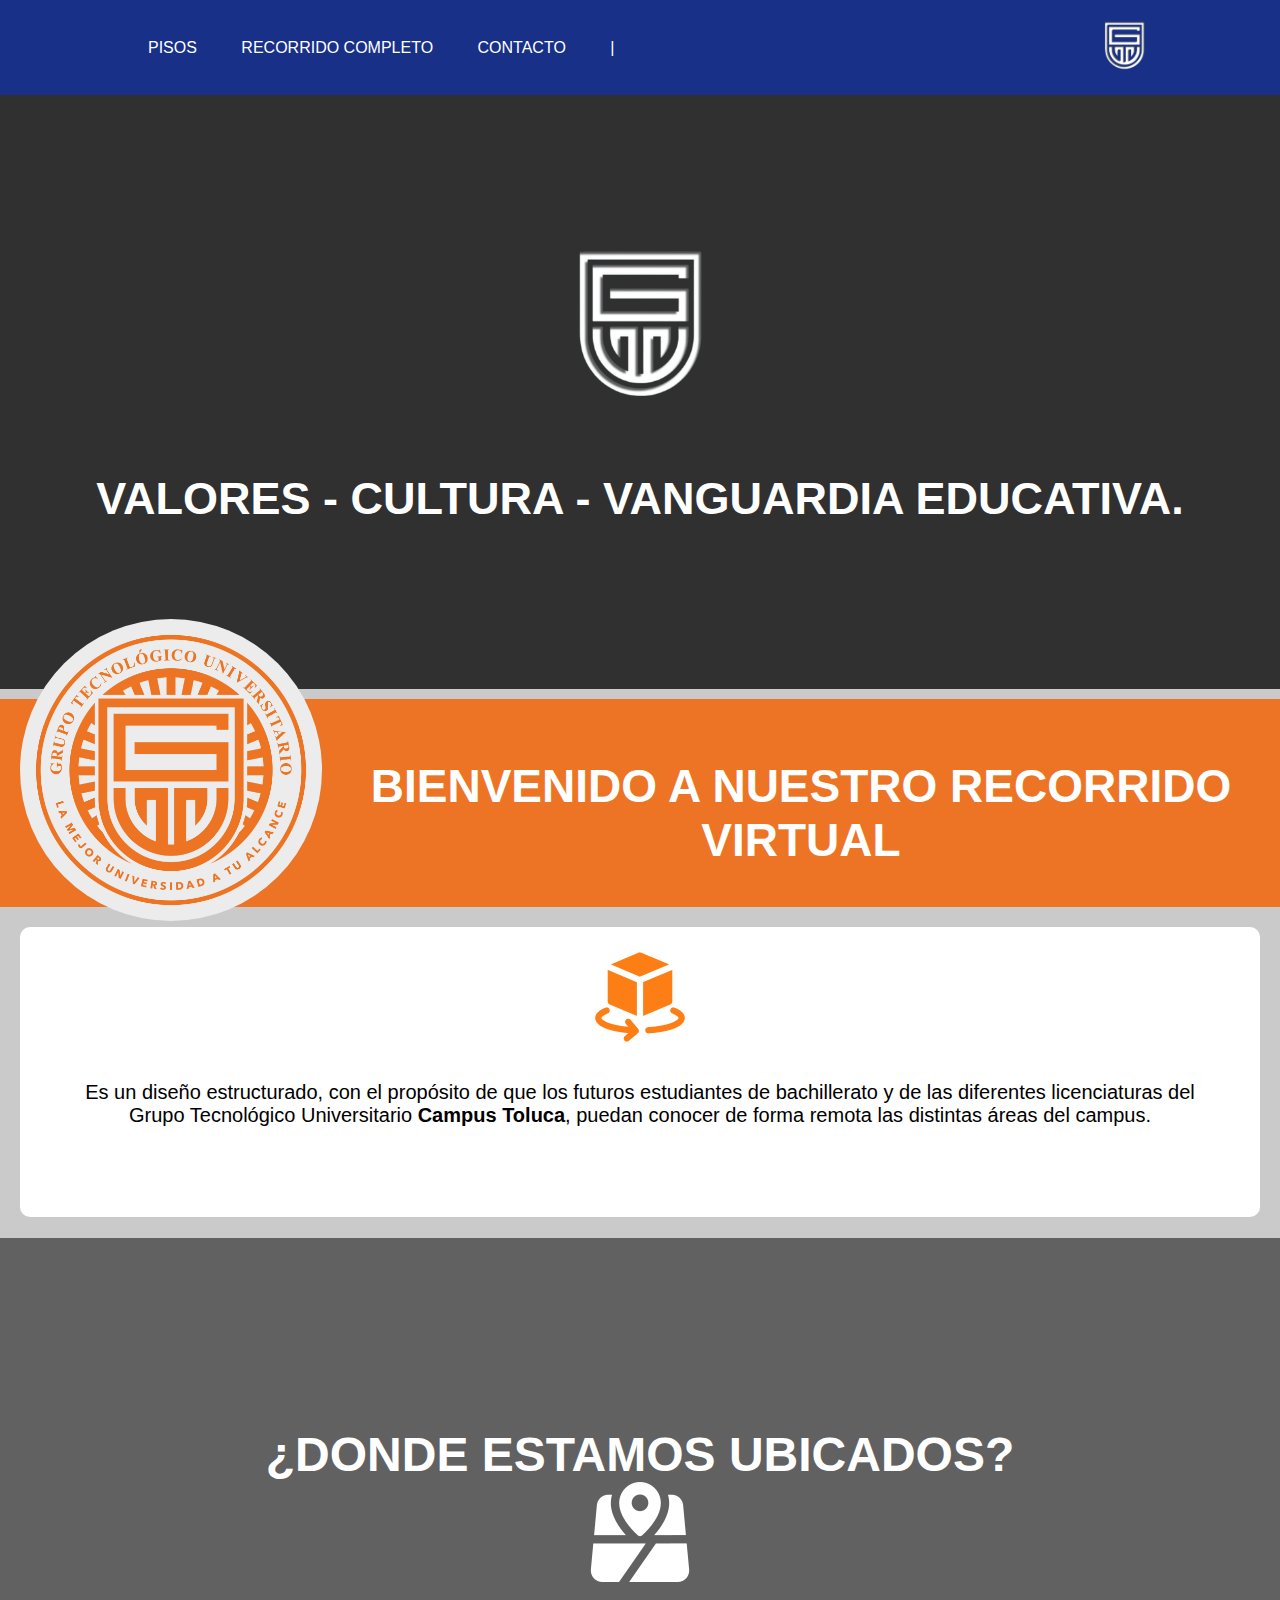
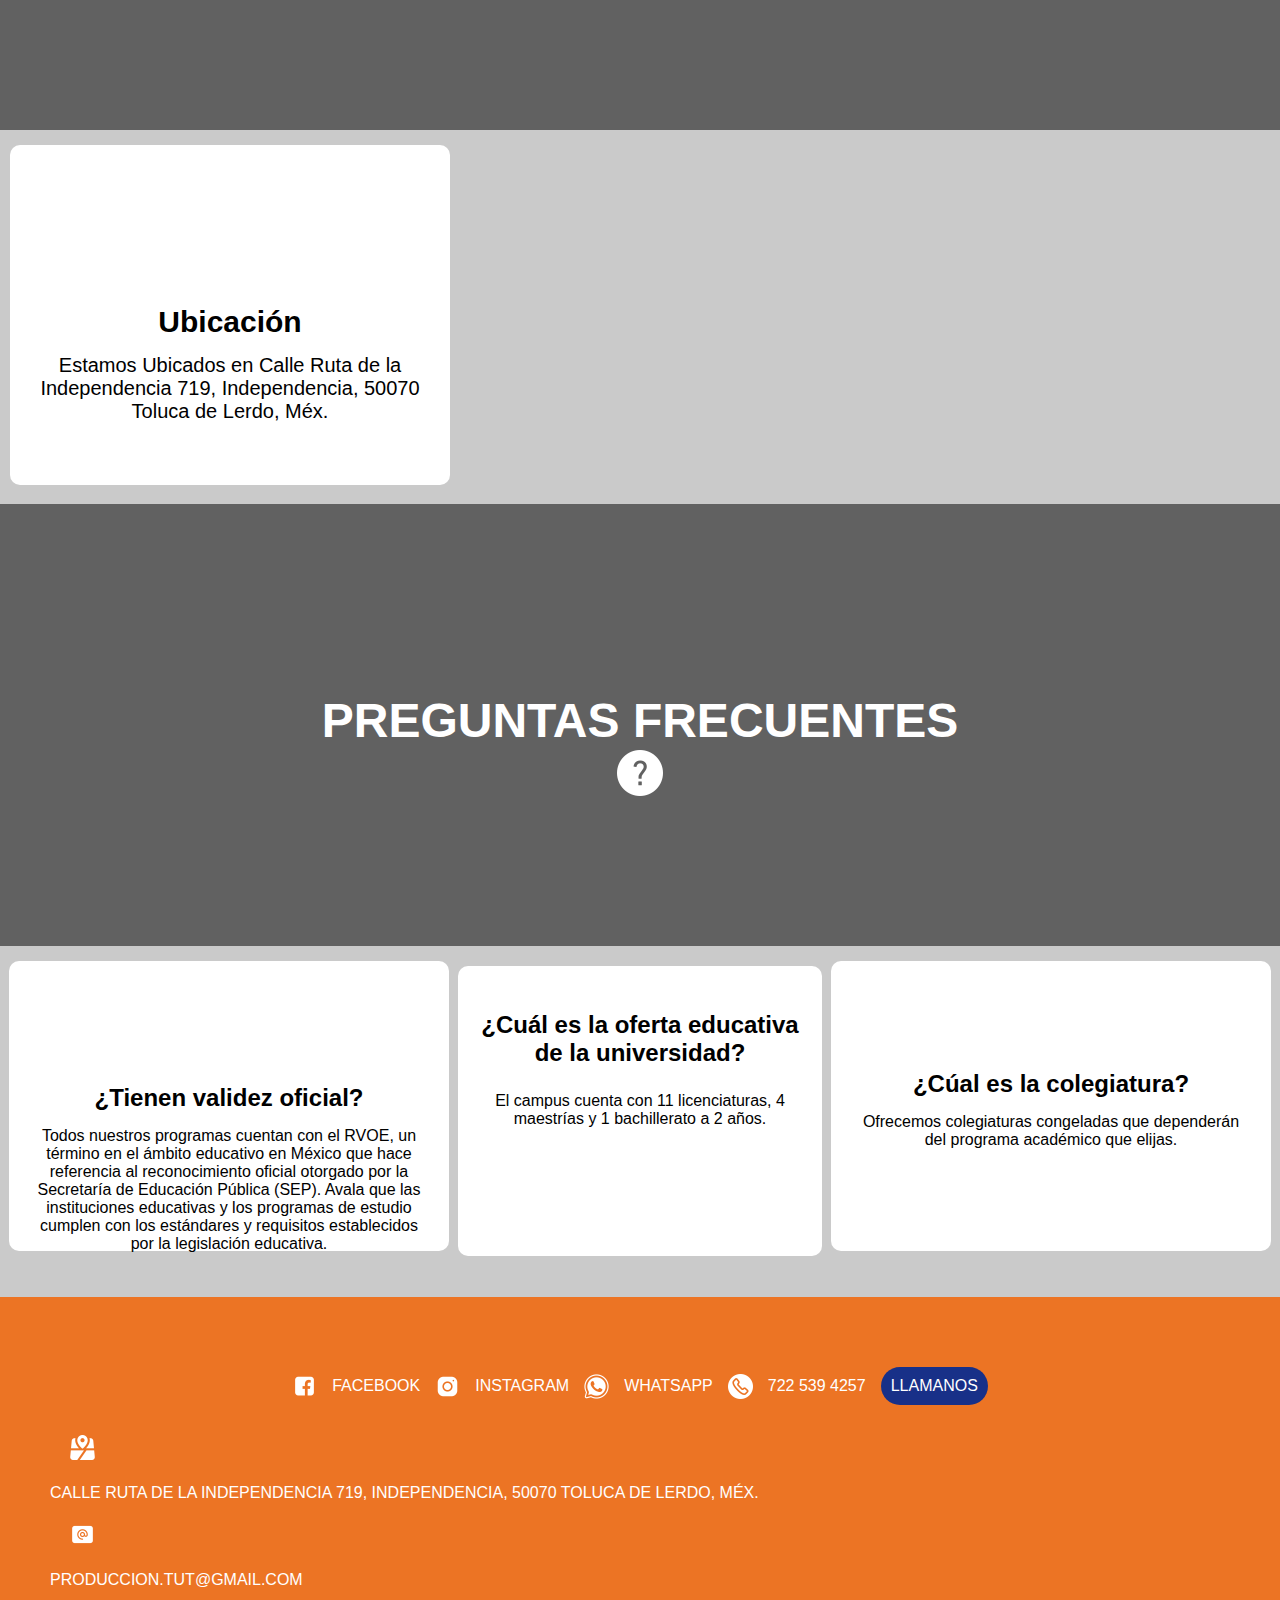
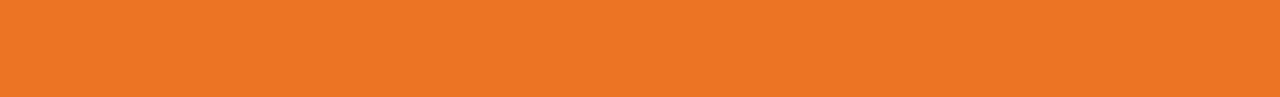
==== commit 38987dce: "g" ====
--- a/Index.html
+++ b/Index.html
@@ -83,7 +83,7 @@
                 <img src="/IMG/ICONOS/question1.png" alt="Pregunta" id="preguntas">
                 <h2>¿Tienen validez oficial?</h2>
             </header>
-            <p>Todos nuestros programas cuentan con el RVOE, un término en el ámbito educativo en México que hace referencia al reconocimiento oficial otorgado por la Secretaría de Educación Pública (SEP). Este reconocimiento avala que las instituciones educativas y los programas de estudio cumplen con los estándares y requisitos establecidos por la legislación educativa mexicana. </p>
+            <p>Todos nuestros programas cuentan con el RVOE, un término en el ámbito educativo en México que hace referencia al reconocimiento oficial otorgado por la Secretaría de Educación Pública (SEP). Avala que las instituciones educativas y los programas de estudio cumplen con los estándares y requisitos establecidos por la legislación educativa. </p>
         </article>
 
         <article id="Text3">
